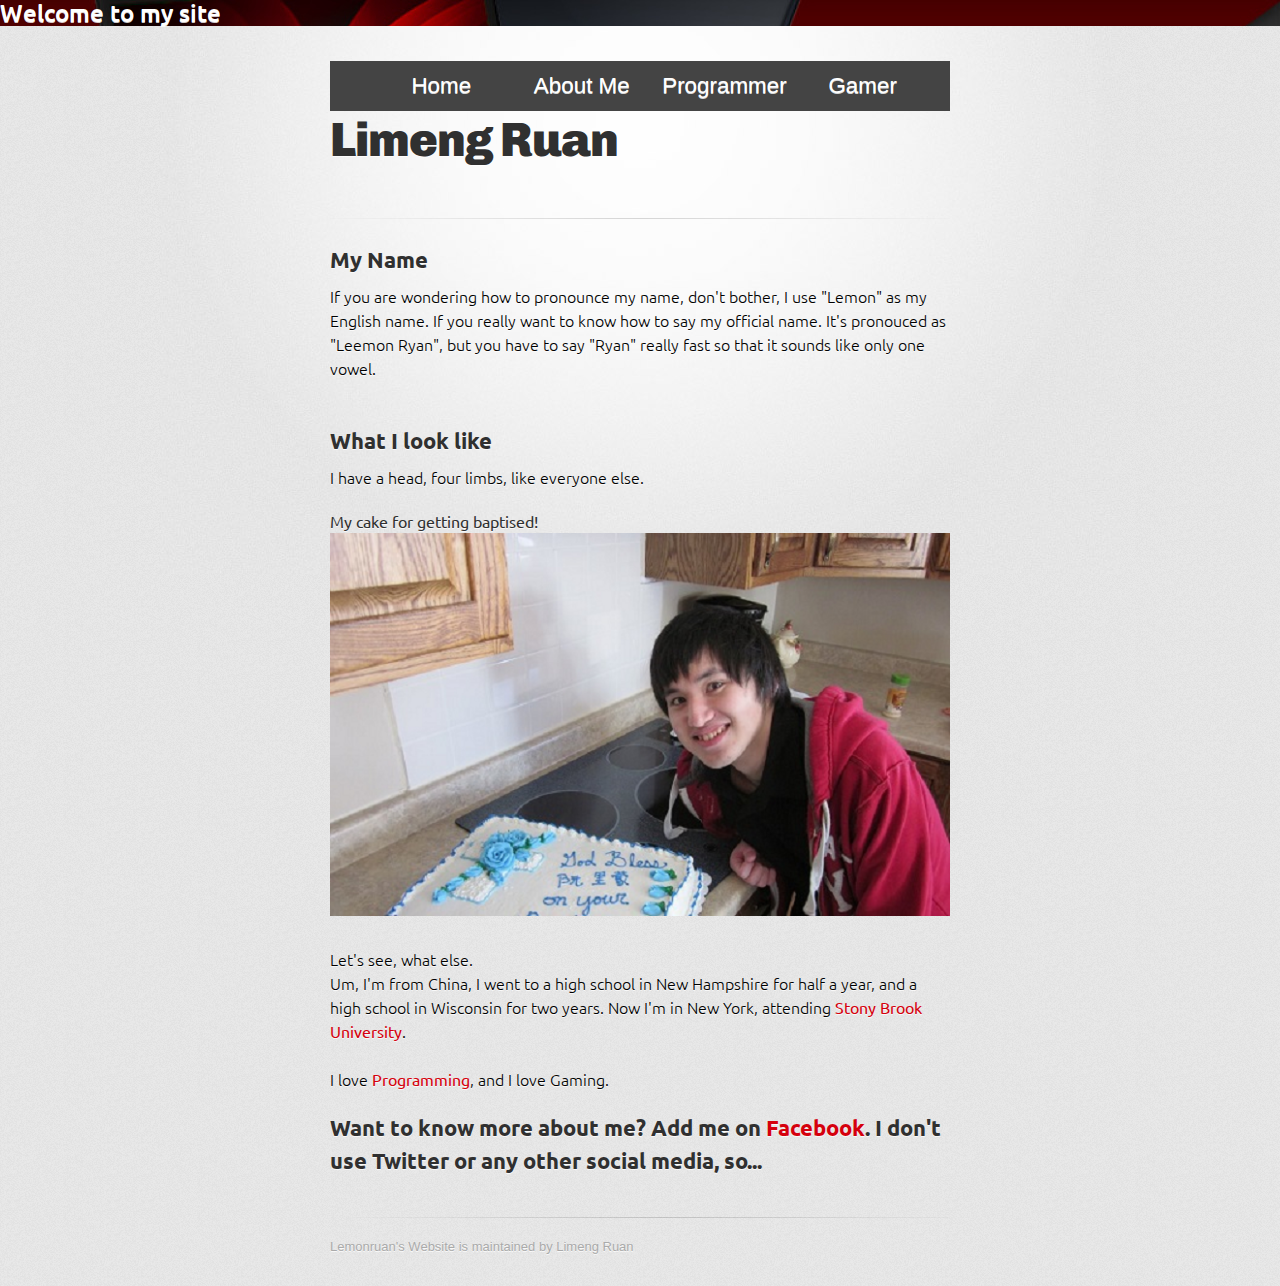
==== about-me-page.html @ ffcff67d "Adding gamer page" ====
<!DOCTYPE html>
<html>
  <head>
    <meta charset='utf-8'>
    <meta http-equiv="X-UA-Compatible" content="chrome=1">
    <link href='https://fonts.googleapis.com/css?family=Chivo:900' rel='stylesheet' type='text/css'>
    <link rel="stylesheet" type="text/css" href="stylesheets/stylesheet.css" media="screen">
    <link rel="stylesheet" type="text/css" href="stylesheets/github-dark.css" media="screen">
    <link rel="stylesheet" type="text/css" href="stylesheets/print.css" media="print">
	<link rel="stylesheet" type="text/css" href="http://fonts.googleapis.com/css?family=Ubuntu:regular,bold&subset=Latin">
    <!--[if lt IE 9]>
    <script src="//html5shiv.googlecode.com/svn/trunk/html5.js"></script>
    <![endif]-->
    <title>More About Me</title>
  </head>

  <body>
    <div id="container">
	<h6>Welcome to my site</h6>
      <div class="inner">

        <header>
		<div class="nav">
			<ul>
				<li class="home"><a href="index.html">Home</a></li>
				<li class="about"><a href="about-me-page.html">About Me</a></li>
				<li class="as a programmer"><a href="skill-page.html">Programmer</a></li>
				<li class="as a gamer"><a href="gamer.html">Gamer</a></li>
			</ul>
			</div>
          <h1>Limeng Ruan</h1>
          <h2></h2>
        </header>
		<hr>
		
		<h2>My Name</h2>
		<p>
			If you are wondering how to pronounce my name, don't bother, I use "Lemon" as my English name. 
			If you really want to know how to say my official name. It's pronouced as "Leemon Ryan", but you 
			have to say "Ryan" really fast so that it sounds like only one vowel.
		</p>
		<br>
		<h2>What I look like</h2>
		<p>
			I have a head, four limbs, like everyone else.
		</p>
		<h5>My cake for getting baptised!</h5>
		<img src="images/me.png" alt="Your Browser dose not support this image"></img>
		<br><br>
		<p>
			Let's see, what else.<br>
			Um, I'm from China, I went to a high school in New Hampshire for half a year, and a high school in Wisconsin 
			for two years. Now I'm in New York, attending <a href="http://www.stonybrook.edu/" target="_blank">Stony Brook University</a>.
			<br><br>
			I love <a href="skill-page.html">Programming</a>, and I love Gaming.
		</p>
		<h2>Want to know more about me? Add me on <a href="https://www.facebook.com/lemon.ruan.7" target="_blank">Facebook</a>. I don't 
			use Twitter or any other social media, so...</h2>

        <footer>
          Lemonruan's Website is maintained by Limeng Ruan</a><br>
        </footer>

        
      </div>
    </div>
  </body>
</html>
---- stylesheets/stylesheet.css ----
/* http://meyerweb.com/eric/tools/css/reset/
   v2.0 | 20110126
   License: none (public domain)
*/
html, body, div, span, applet, object, iframe,
h1, h2, h3, h4, h5, h6, p, blockquote, pre,
a, abbr, acronym, address, big, cite, code,
del, dfn, em, img, ins, kbd, q, s, samp,
small, strike, strong, sub, sup, tt, var,
b, u, i, center,
dl, dt, dd, ol, ul, li,
fieldset, form, label, legend,
table, caption, tbody, tfoot, thead, tr, th, td,
article, aside, canvas, details, embed,
figure, figcaption, footer, header, hgroup,
menu, nav, output, ruby, section, summary,
time, mark, audio, video {
	padding: 0;
	margin: 0;
	font: inherit;
	font-size: 100%;
	vertical-align: baseline;
	border: 0;
}
/* HTML5 display-role reset for older browsers */
article, aside, details, figcaption, figure,
footer, header, hgroup, menu, nav, section {
	display: block;
}
body {
	line-height: 1;
}
ol, ul {
	list-style: none;
}
blockquote, q {
	quotes: none;
}
blockquote:before, blockquote:after,
q:before, q:after {
	content: '';
	content: none;
}
table {
	border-spacing: 0;
	border-collapse: collapse;
}

/* LAYOUT STYLES */
body {
  font-family: 'Helvetica Neue', Helvetica, Arial, serif;
  font-size: 1em;
  line-height: 1.5;
  color: #6d6d6d;
  text-shadow: 0 1px 0 rgba(255, 255, 255, 0.8);
  background: #e7e7e7 url(../images/body-bg.png) 0 0 repeat;
}

a {
  color: #d5000d;
}
a:hover {
  color: #c5000c;
}

header {
  padding-top: 35px;
  padding-bottom: 25px;
}

header h1 {
  font-family: 'Chivo', 'Helvetica Neue', Helvetica, Arial, serif;
  font-size: 48px; font-weight: 900;
  line-height: 1.2;
  color: #303030;
  letter-spacing: -1px;
}

header h2 {
  font-size: 24px;
  font-weight: normal;
  line-height: 1.3;
  color: #aaa;
  letter-spacing: -1px;
}

#container {
  min-height: 595px;
  background: transparent url(../images/highlight-bg.jpg) 50% 0 no-repeat;
}

.inner {
  width: 620px;
  margin: 0 auto;
}

#container .inner img {
  max-width: 100%;
}

#downloads {
  margin-bottom: 40px;
}

.nav ul {
  list-style: none;
  background-color: #444;
  text-align: center;
  padding: 0;
  margin: 0;
}
.nav li {
  font-family: 'Oswald', sans-serif;
  font-size: 1.2em;
  line-height: 40px;
  height: 40px;
  border-bottom: 1px solid #888;
}
 
.nav a {
  text-decoration: none;
  color: #fff;
  display: block;
  transition: .3s background-color;
}
 
.nav a:hover {
  background-color: #005f5f;
}
 
.nav a.active {
  background-color: #fff;
  color: #444;
  cursor: default;
}
 
@media screen and (min-width: 600px) {
  .nav li {
    width: 120px;
    border-bottom: none;
    height: 50px;
    line-height: 50px;
    font-size: 1.4em;
  }
 
  /* Display Inline */
  .nav li {
    display: inline-block;
    margin-right: -4px;
  }

a.button {
  display: block;
  float: left;
  width: 179px;
  padding: 12px 8px 12px 8px;
  margin-right: 14px;
  font-family: Ubuntu;
  font-size: 15px;
  font-weight: bold;
  line-height: 25px;
  color: #303030;
  background: #fdfdfd; /* Old browsers */
  background: -moz-linear-gradient(top,  #fdfdfd 0%, #f2f2f2 100%); /* FF3.6+ */
  background: -webkit-gradient(linear, left top, left bottom, color-stop(0%,#fdfdfd), color-stop(100%,#f2f2f2)); /* Chrome,Safari4+ */
  background: -webkit-linear-gradient(top,  #fdfdfd 0%,#f2f2f2 100%); /* Chrome10+,Safari5.1+ */
  background: -o-linear-gradient(top,  #fdfdfd 0%,#f2f2f2 100%); /* Opera 11.10+ */
  background: -ms-linear-gradient(top,  #fdfdfd 0%,#f2f2f2 100%); /* IE10+ */
  background: linear-gradient(top,  #fdfdfd 0%,#f2f2f2 100%); /* W3C */
  filter: progid:DXImageTransform.Microsoft.gradient( startColorstr='#fdfdfd', endColorstr='#f2f2f2',GradientType=0 ); /* IE6-9 */
  border-top: solid 1px #cbcbcb;
  border-right: solid 1px #b7b7b7;
  border-bottom: solid 1px #b3b3b3;
  border-left: solid 1px #b7b7b7;
  border-radius: 30px;
  -webkit-box-shadow: 10px 10px 5px #888;
  -moz-box-shadow: 10px 10px 5px #888;
  box-shadow: 0px 1px 5px #e8e8e8;
  -moz-border-radius: 30px;
  -webkit-border-radius: 30px;
}
a.button:hover {
  background: #fafafa; /* Old browsers */
  background: -moz-linear-gradient(top,  #fdfdfd 0%, #f6f6f6 100%); /* FF3.6+ */
  background: -webkit-gradient(linear, left top, left bottom, color-stop(0%,#fdfdfd), color-stop(100%,#f6f6f6)); /* Chrome,Safari4+ */
  background: -webkit-linear-gradient(top,  #fdfdfd 0%,#f6f6f6 100%); /* Chrome10+,Safari5.1+ */
  background: -o-linear-gradient(top,  #fdfdfd 0%,#f6f6f6 100%); /* Opera 11.10+ */
  background: -ms-linear-gradient(top,  #fdfdfd 0%,#f6f6f6 100%); /* IE10+ */
  background: linear-gradient(top,  #fdfdfd 0%,#f6f6f6, 100%); /* W3C */
  filter: progid:DXImageTransform.Microsoft.gradient( startColorstr='#fdfdfd', endColorstr='#f6f6f6',GradientType=0 ); /* IE6-9 */
  border-top: solid 1px #b7b7b7;
  border-right: solid 1px #b3b3b3;
  border-bottom: solid 1px #b3b3b3;
  border-left: solid 1px #b3b3b3;
}

a.button span {
  display: block;
  height: 23px;
  padding-left: 50px;
}

#page-lemon span{
	background: transparent url(../images/profileicon.png) 12px 50% no-repeat;
}

#resume span{
	background: transparent url(../images/paper.png) 12px 50% no-repeat;
}

#download-zip span {
  background: transparent url(../images/zip-icon.png) 12px 50% no-repeat;
}
#download-tar-gz span {
  background: transparent url(../images/tar-gz-icon.png) 12px 50% no-repeat;
}
#view-on-github span {
  background: transparent url(../images/octocat-icon.png) 12px 50% no-repeat;
}
#view-on-github {
  margin-right: 0;
}

code, pre {
  margin-bottom: 30px;
  font-family: Monaco, "Bitstream Vera Sans Mono", "Lucida Console", Terminal;
  font-size: 14px;
  color: #222;
}

code {
  padding: 0 3px;
  background-color: #f2f2f2;
  border: solid 1px #ddd;
}

pre {
  padding: 20px;
  overflow: auto;
  color: #f2f2f2;
  text-shadow: none;
  background: #303030;
}
pre code {
  padding: 0;
  color: #f2f2f2;
  background-color: #303030;
  border: none;
}

ul, ol, dl {
  margin-bottom: 20px;
}


/* COMMON STYLES */

hr {
  height: 1px;
  padding-bottom: 1em;
  margin-top: 1em;
  line-height: 1px;
  background: transparent url('../images/hr.png') 50% 0 no-repeat;
  border: none;
}

strong {
  font-weight: bold;
}

em {
  font-style: italic;
}

table {
  width: 100%;
  border: 1px solid #ebebeb;
}

th {
  font-weight: 500;
}

td {
  font-weight: 300;
  text-align: center;
  border: 1px solid #ebebeb;
}

form {
  padding: 20px;
  background: #f2f2f2;

}


/* GENERAL ELEMENT TYPE STYLES */

h1 {
  font-size: 32px;
  font-family: Ubuntu;
}

h2 {
	font-family: Ubuntu;
  margin-bottom: 8px;
  font-size: 22px;
  font-weight: bold;
  color: #303030;
}

h3 {
	font-family: Ubuntu;
  margin-bottom: 8px;
  font-size: 20px;
  font-weight: italic;
  font-family: Papyrus, fantasy;
  color: #999966;
}

h4 {
font-family: Ubuntu;
  font-size: 18px;
  font-weight: bold;
  color: #303030;
}

h5 {
font-family: Ubuntu;
  font-size: 1em;
  color: #303030;
}

h6 {
	background: transparent url(../images/header.jpg) 0 0;
	font-family: Ubuntu;
	font-size: 24px;
	font-style: normal;
	font-variant: normal;
	font-weight: 500;
	line-height: 26.3999996185303px;
	color: #FFFFFF;
}

p {
  margin-bottom: 20px;
  font-weight: 300;
  color: black;
  font-family: Ubuntu;
}

a {
  text-decoration: none;
}

p a {
  font-weight: 400;
}

blockquote {
  padding: 0 0 0 30px;
  margin-bottom: 20px;
  font-size: 1.6em;
  border-left: 10px solid #e9e9e9;
}

ul li {
  list-style-position: inside;
  list-style: disc;
  padding-left: 20px;
}

ol li {
  list-style-position: inside;
  list-style: decimal;
  padding-left: 3px;
}

dl dt {
  color: #303030;
}

footer {
  padding-top: 20px;
  padding-bottom: 30px;
  margin-top: 40px;
  font-size: 13px;
  color: #aaa;
  background: transparent url('../images/hr.png') 0 0 no-repeat;
}

footer a {
  color: #666;
}
footer a:hover {
  color: #444;
}

/* MISC */
.clearfix:after {
  display: block;
  height: 0;
  clear: both;
  visibility: hidden;
  content: '.';
}

.clearfix {display: inline-block;}
* html .clearfix {height: 1%;}
.clearfix {display: block;}

/* #Media Queries
================================================== */

/* Smaller than standard 960 (devices and browsers) */
@media only screen and (max-width: 959px) { }

/* Tablet Portrait size to standard 960 (devices and browsers) */
@media only screen and (min-width: 768px) and (max-width: 959px) { }

/* All Mobile Sizes (devices and browser) */
@media only screen and (max-width: 767px) {
  header {
    padding-top: 10px;
    padding-bottom: 10px;
  }
  #downloads {
    margin-bottom: 25px;
  }
  #download-zip, #download-tar-gz {
    display: none;
  }
  .inner {
    width: 94%;
    margin: 0 auto;
  }
}

/* Mobile Landscape Size to Tablet Portrait (devices and browsers) */
@media only screen and (min-width: 480px) and (max-width: 767px) { }

/* Mobile Portrait Size to Mobile Landscape Size (devices and browsers) */
@media only screen and (max-width: 479px) { }
---- stylesheets/github-dark.css ----
/*
   Copyright 2014 GitHub Inc.

   Licensed under the Apache License, Version 2.0 (the "License");
   you may not use this file except in compliance with the License.
   You may obtain a copy of the License at

       http://www.apache.org/licenses/LICENSE-2.0

   Unless required by applicable law or agreed to in writing, software
   distributed under the License is distributed on an "AS IS" BASIS,
   WITHOUT WARRANTIES OR CONDITIONS OF ANY KIND, either express or implied.
   See the License for the specific language governing permissions and
   limitations under the License.

*/

.pl-c /* comment */ {
  color: #969896;
}

.pl-c1      /* constant, markup.raw, meta.diff.header, meta.module-reference, meta.property-name, support, support.constant, support.variable, variable.other.constant */,
.pl-s .pl-v /* string variable */ {
  color: #0099cd;
}

.pl-e  /* entity */,
.pl-en /* entity.name */ {
  color: #9774cb;
}

.pl-s .pl-s1 /* string source */,
.pl-smi      /* storage.modifier.import, storage.modifier.package, storage.type.java, variable.other, variable.parameter.function */ {
  color: #ddd;
}

.pl-ent /* entity.name.tag */ {
  color: #7bcc72;
}

.pl-k /* keyword, storage, storage.type */ {
  color: #cc2372;
}

.pl-pds              /* punctuation.definition.string, string.regexp.character-class */,
.pl-s                /* string */,
.pl-s .pl-pse .pl-s1 /* string punctuation.section.embedded source */,
.pl-sr               /* string.regexp */,
.pl-sr .pl-cce       /* string.regexp constant.character.escape */,
.pl-sr .pl-sra       /* string.regexp string.regexp.arbitrary-repitition */,
.pl-sr .pl-sre       /* string.regexp source.ruby.embedded */ {
  color: #3c66e2;
}

.pl-v /* variable */ {
  color: #fb8764;
}

.pl-id /* invalid.deprecated */ {
  color: #e63525;
}

.pl-ii /* invalid.illegal */ {
  background-color: #e63525;
  color: #f8f8f8;
}

.pl-sr .pl-cce /* string.regexp constant.character.escape */ {
  color: #7bcc72;
  font-weight: bold;
}

.pl-ml /* markup.list */ {
  color: #c26b2b;
}

.pl-mh        /* markup.heading */,
.pl-mh .pl-en /* markup.heading entity.name */,
.pl-ms        /* meta.separator */ {
  color: #264ec5;
  font-weight: bold;
}

.pl-mq /* markup.quote */ {
  color: #00acac;
}

.pl-mi /* markup.italic */ {
  color: #ddd;
  font-style: italic;
}

.pl-mb /* markup.bold */ {
  color: #ddd;
  font-weight: bold;
}

.pl-md /* markup.deleted, meta.diff.header.from-file */ {
  background-color: #ffecec;
  color: #bd2c00;
}

.pl-mi1 /* markup.inserted, meta.diff.header.to-file */ {
  background-color: #eaffea;
  color: #55a532;
}

.pl-mdr /* meta.diff.range */ {
  color: #9774cb;
  font-weight: bold;
}

.pl-mo /* meta.output */ {
  color: #264ec5;
}
---- stylesheets/print.css ----
html, body, div, span, applet, object, iframe,
h1, h2, h3, h4, h5, h6, p, blockquote, pre,
a, abbr, acronym, address, big, cite, code,
del, dfn, em, img, ins, kbd, q, s, samp,
small, strike, strong, sub, sup, tt, var,
b, u, i, center,
dl, dt, dd, ol, ul, li,
fieldset, form, label, legend,
table, caption, tbody, tfoot, thead, tr, th, td,
article, aside, canvas, details, embed,
figure, figcaption, footer, header, hgroup,
menu, nav, output, ruby, section, summary,
time, mark, audio, video {
  padding: 0;
  margin: 0;
  font: inherit;
  font-size: 100%;
  vertical-align: baseline;
  border: 0;
}
/* HTML5 display-role reset for older browsers */
article, aside, details, figcaption, figure,
footer, header, hgroup, menu, nav, section {
  display: block;
}
body {
  line-height: 1;
}
ol, ul {
  list-style: none;
}
blockquote, q {
  quotes: none;
}
blockquote:before, blockquote:after,
q:before, q:after {
  content: '';
  content: none;
}
table {
  border-spacing: 0;
  border-collapse: collapse;
}
body {
  font-family: 'Helvetica Neue', Helvetica, Arial, serif;
  font-size: 13px;
  line-height: 1.5;
  color: #000;
}

a {
  font-weight: bold;
  color: #d5000d;
}

header {
  padding-top: 35px;
  padding-bottom: 10px;
}

header h1 {
  font-size: 48px;
  font-weight: bold;
  line-height: 1.2;
  color: #303030;
  letter-spacing: -1px;
}

header h2 {
  font-size: 24px;
  font-weight: normal;
  line-height: 1.3;
  color: #aaa;
  letter-spacing: -1px;
}
#downloads {
  display: none;
}
#main_content {
  padding-top: 20px;
}

code, pre {
  margin-bottom: 30px;
  font-family: Monaco, "Bitstream Vera Sans Mono", "Lucida Console", Terminal;
  font-size: 12px;
  color: #222;
}

code {
  padding: 0 3px;
}

pre {
  padding: 20px;
  overflow: auto;
  border: solid 1px #ddd;
}
pre code {
  padding: 0;
}

ul, ol, dl {
  margin-bottom: 20px;
}


/* COMMON STYLES */

table {
  width: 100%;
  border: 1px solid #ebebeb;
}

th {
  font-weight: 500;
}

td {
  font-weight: 300;
  text-align: center;
  border: 1px solid #ebebeb;
}

form {
  padding: 20px;
  background: #f2f2f2;

}


/* GENERAL ELEMENT TYPE STYLES */

h1 {
  font-size: 2.8em;
}

h2 {
  margin-bottom: 8px;
  font-size: 22px;
  font-weight: bold;
  color: #303030;
}

h3 {
  margin-bottom: 8px;
  font-size: 18px;
  font-weight: bold;
  color: #d5000d;
}

h4 {
  font-size: 16px;
  font-weight: bold;
  color: #303030;
}

h5 {
  font-size: 1em;
  color: #303030;
}

h6 {
  font-size: .8em;
  color: #303030;
}

p {
  margin-bottom: 20px;
  font-weight: 300;
}

a {
  text-decoration: none;
}

p a {
  font-weight: 400;
}

blockquote {
  padding: 0 0 0 30px;
  margin-bottom: 20px;
  font-size: 1.6em;
  border-left: 10px solid #e9e9e9;
}

ul li {
  list-style-position: inside;
  list-style: disc;
  padding-left: 20px;
}

ol li {
  list-style-position: inside;
  list-style: decimal;
  padding-left: 3px;
}

dl dd {
  font-style: italic;
  font-weight: 100;
}

footer {
  padding-top: 20px;
  padding-bottom: 30px;
  margin-top: 40px;
  font-size: 13px;
  color: #aaa;
}

footer a {
  color: #666;
}

/* MISC */
.clearfix:after {
  display: block;
  height: 0;
  clear: both;
  visibility: hidden;
  content: '.';
}

.clearfix {display: inline-block;}
* html .clearfix {height: 1%;}
.clearfix {display: block;}
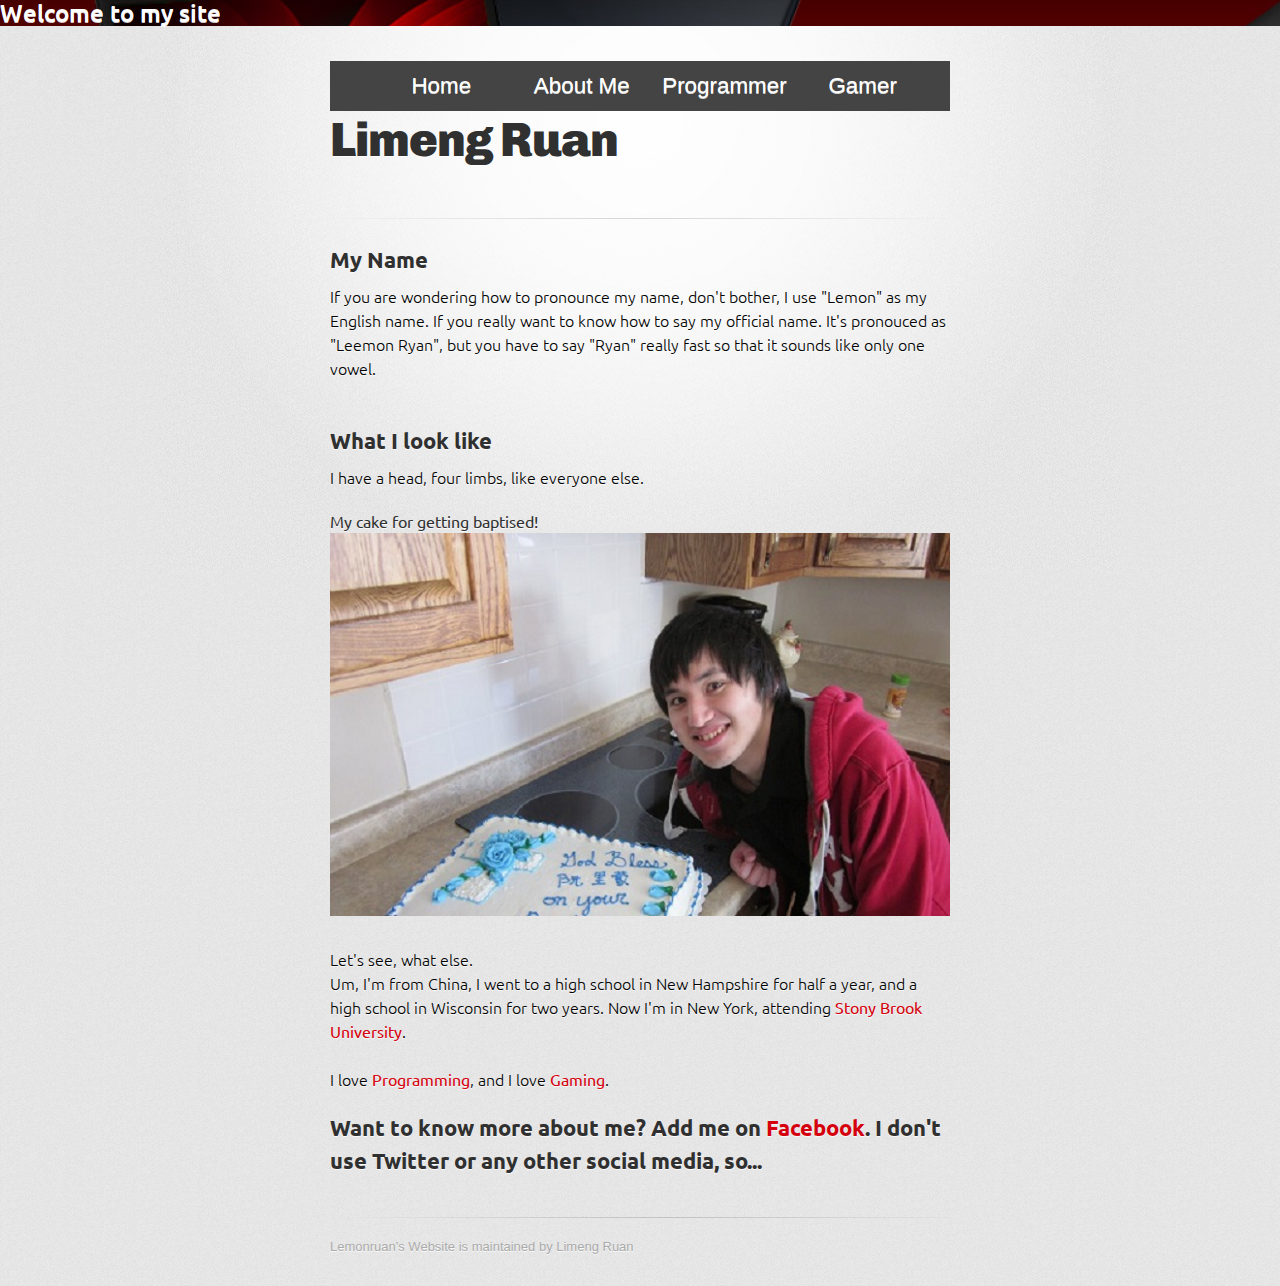
==== commit e29767ba: "a broken link fix" ====
--- a/about-me-page.html
+++ b/about-me-page.html
@@ -11,7 +11,7 @@
     <!--[if lt IE 9]>
     <script src="//html5shiv.googlecode.com/svn/trunk/html5.js"></script>
     <![endif]-->
-    <title>More About Me</title>
+    <title>Lemonruan's Website</title>
   </head>
 
   <body>
@@ -52,7 +52,7 @@
 			Um, I'm from China, I went to a high school in New Hampshire for half a year, and a high school in Wisconsin 
 			for two years. Now I'm in New York, attending <a href="http://www.stonybrook.edu/" target="_blank">Stony Brook University</a>.
 			<br><br>
-			I love <a href="skill-page.html">Programming</a>, and I love Gaming.
+			I love <a href="skill-page.html">Programming</a>, and I love <a href="gamer.html">Gaming</a>.
 		</p>
 		<h2>Want to know more about me? Add me on <a href="https://www.facebook.com/lemon.ruan.7" target="_blank">Facebook</a>. I don't 
 			use Twitter or any other social media, so...</h2>
--- a/stylesheets/stylesheet.css
+++ b/stylesheets/stylesheet.css
@@ -102,6 +102,10 @@
   margin-bottom: 40px;
 }
 
+#name-link{
+	color: black;
+}
+
 .nav ul {
   list-style: none;
   background-color: #444;
@@ -370,6 +374,11 @@
   padding-left: 20px;
 }
 
+ul#icons li {
+    display:inline;
+	padding-right: 5px;
+}
+
 ol li {
   list-style-position: inside;
   list-style: decimal;
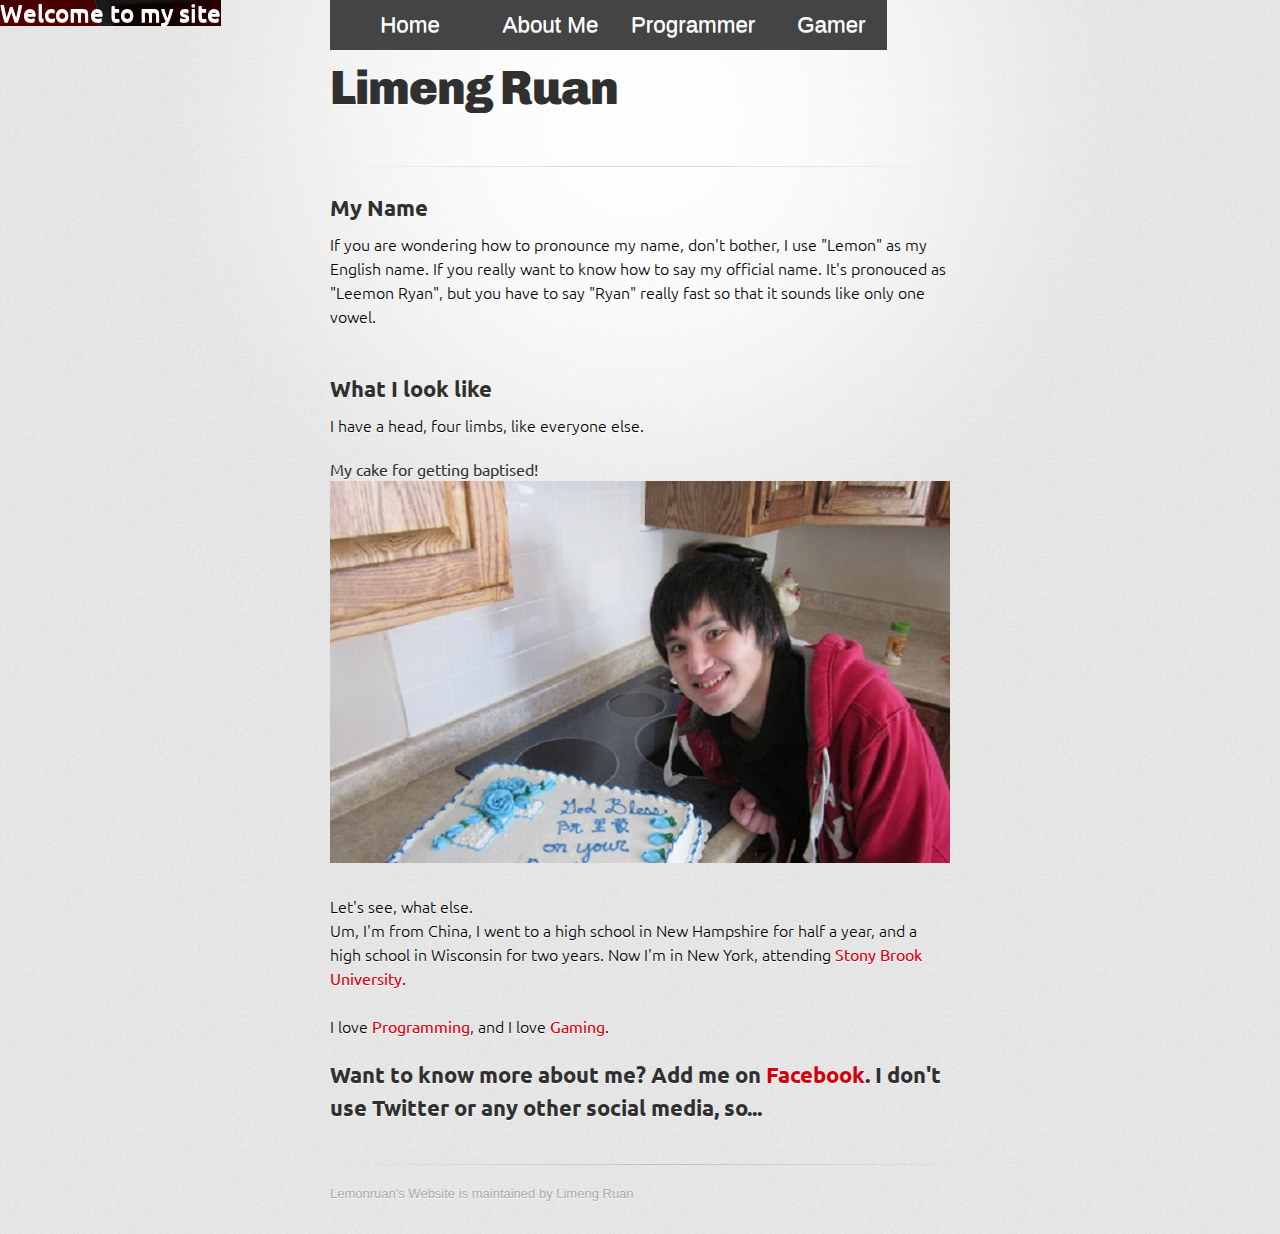
==== commit 2f8467e7: "Adding fixed menu position" ====
--- a/about-me-page.html
+++ b/about-me-page.html
@@ -18,16 +18,16 @@
     <div id="container">
 	<h6>Welcome to my site</h6>
       <div class="inner">
-
+	  <div class="nav">
+				<ul>
+					<li class="home"><a href="index.html">Home</a></li>
+					<li class="about"><a href="about-me-page.html">About Me</a></li>
+					<li class="as a programmer"><a href="skill-page.html">Programmer</a></li>
+					<li class="as a gamer"><a href="gamer.html">Gamer</a></li>
+				</ul>
+				</div>
+		<br>
         <header>
-		<div class="nav">
-			<ul>
-				<li class="home"><a href="index.html">Home</a></li>
-				<li class="about"><a href="about-me-page.html">About Me</a></li>
-				<li class="as a programmer"><a href="skill-page.html">Programmer</a></li>
-				<li class="as a gamer"><a href="gamer.html">Gamer</a></li>
-			</ul>
-			</div>
           <h1>Limeng Ruan</h1>
           <h2></h2>
         </header>
--- a/stylesheets/stylesheet.css
+++ b/stylesheets/stylesheet.css
@@ -107,6 +107,7 @@
 }
 
 .nav ul {
+	position: fixed;
   list-style: none;
   background-color: #444;
   text-align: center;
@@ -336,6 +337,7 @@
 }
 
 h6 {
+	position: fixed;
 	background: transparent url(../images/header.jpg) 0 0;
 	font-family: Ubuntu;
 	font-size: 24px;
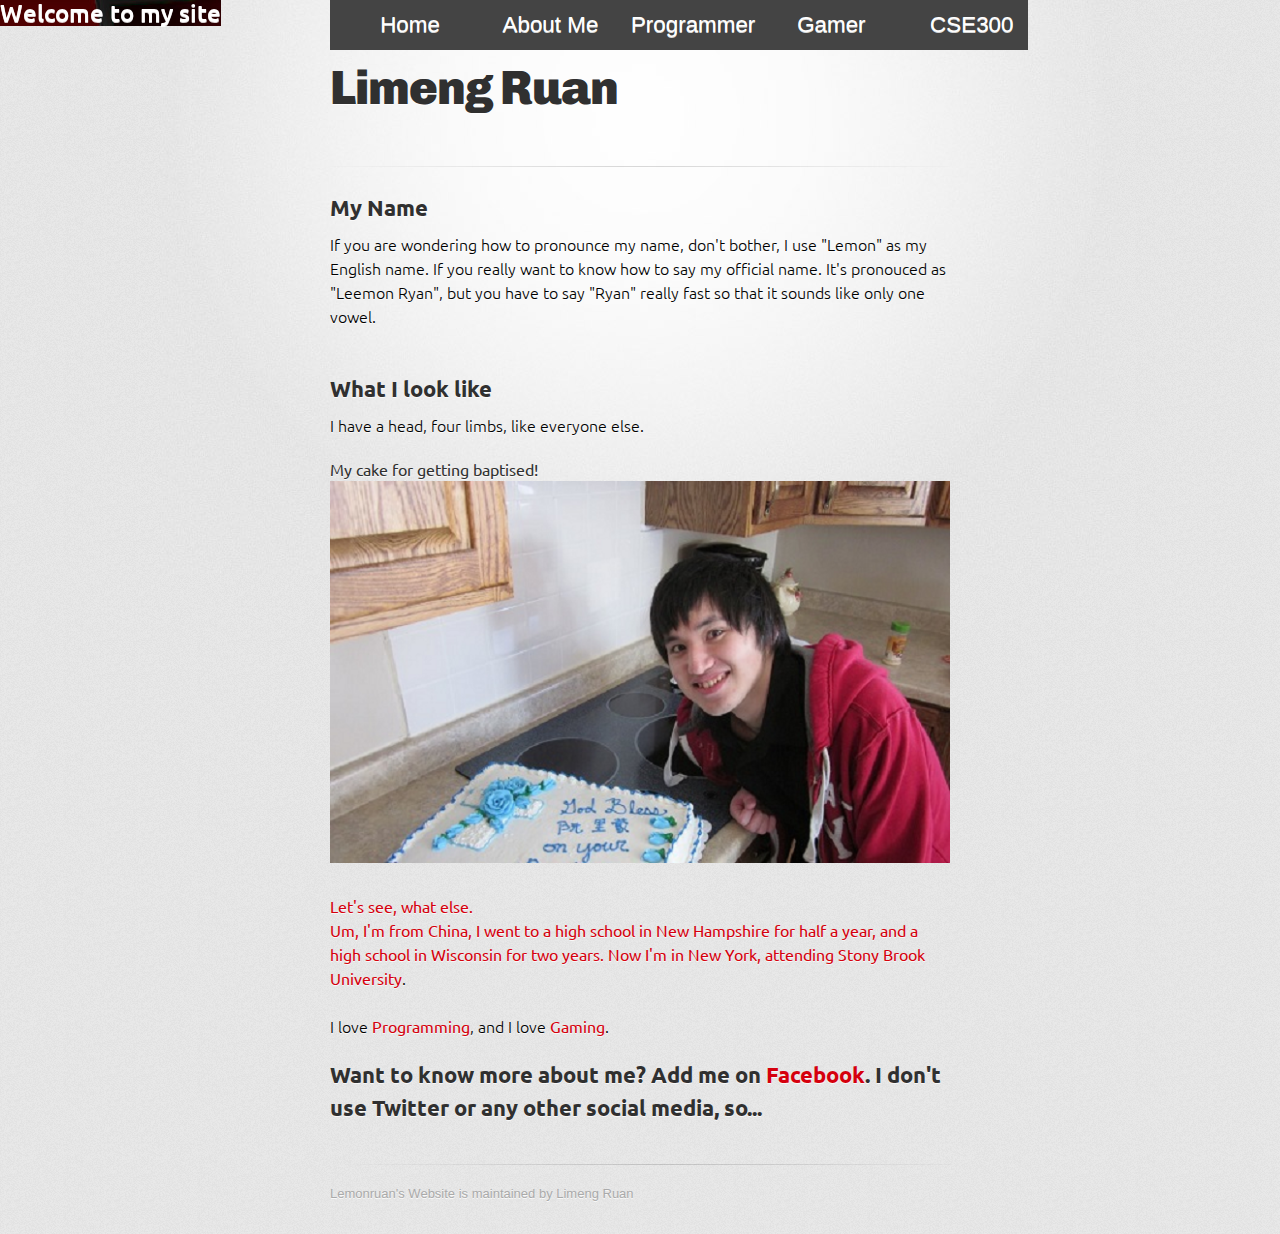
==== commit 08f93aa5: "Update about-me-page.html" ====
--- a/about-me-page.html
+++ b/about-me-page.html
@@ -24,6 +24,7 @@
 					<li class="about"><a href="about-me-page.html">About Me</a></li>
 					<li class="as a programmer"><a href="skill-page.html">Programmer</a></li>
 					<li class="as a gamer"><a href="gamer.html">Gamer</a></li>
+					<li class="for CSE300"><a href="cse300.html">CSE300</li>
 				</ul>
 				</div>
 		<br>
@@ -65,4 +66,4 @@
       </div>
     </div>
   </body>
-</html>+</html>
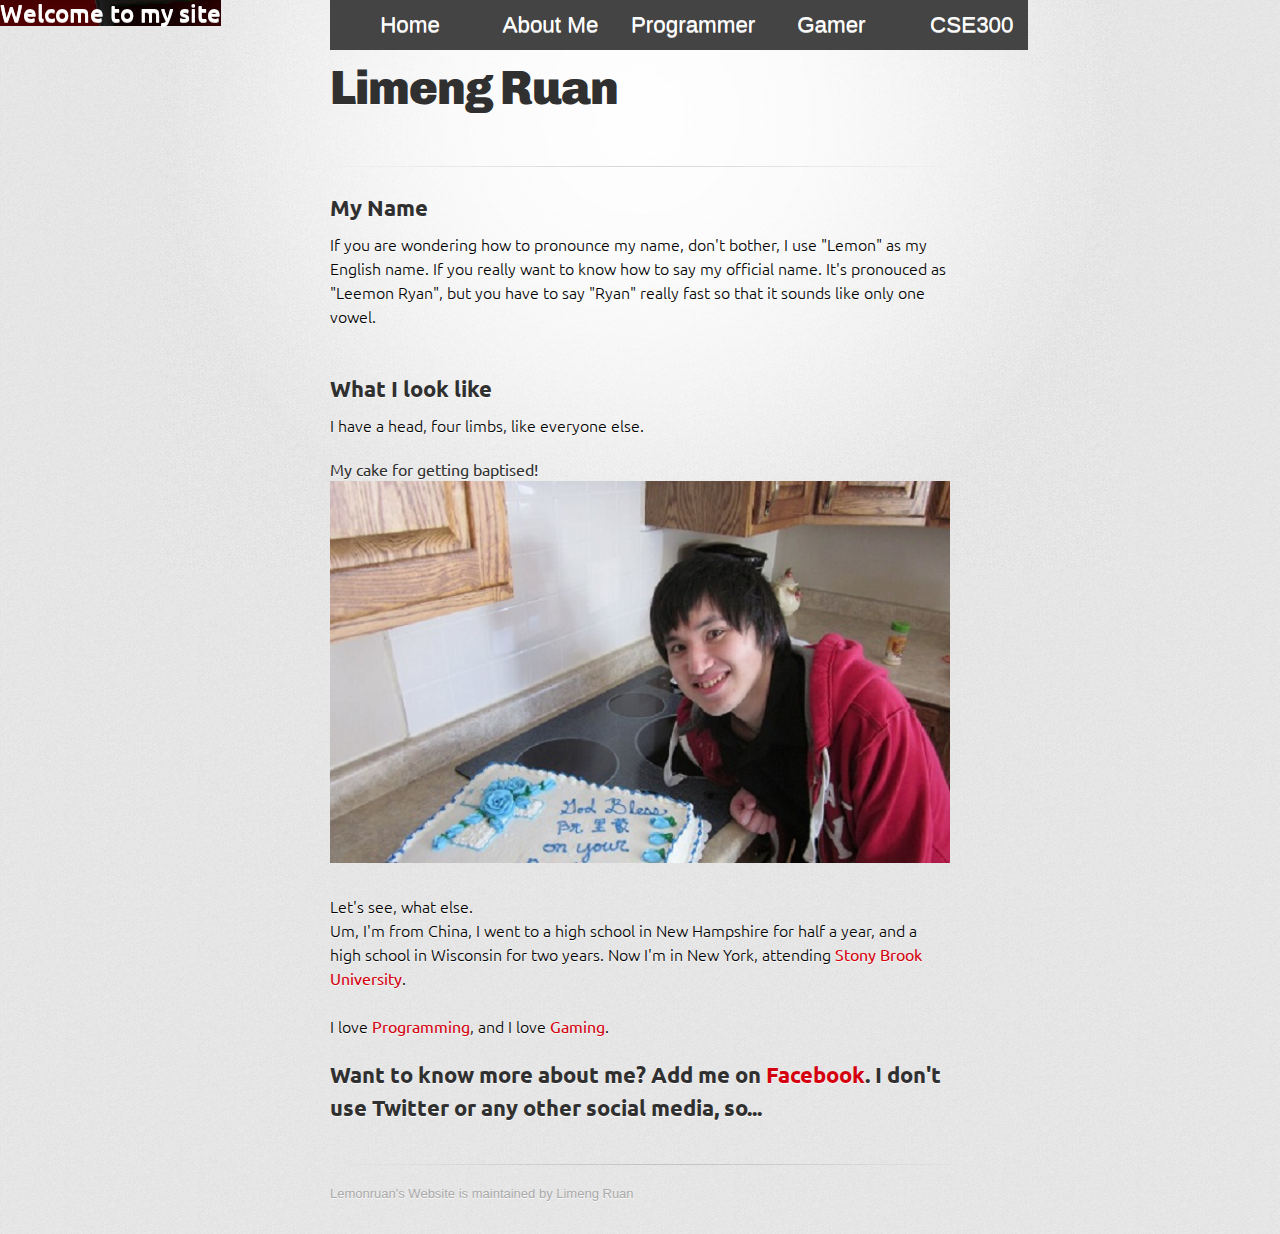
==== commit 61fc245d: "Update about-me-page.html" ====
--- a/about-me-page.html
+++ b/about-me-page.html
@@ -24,7 +24,7 @@
 					<li class="about"><a href="about-me-page.html">About Me</a></li>
 					<li class="as a programmer"><a href="skill-page.html">Programmer</a></li>
 					<li class="as a gamer"><a href="gamer.html">Gamer</a></li>
-					<li class="for CSE300"><a href="cse300.html">CSE300</li>
+					<li class="for CSE300"><a href="cse300.html">CSE300</a></li>
 				</ul>
 				</div>
 		<br>
